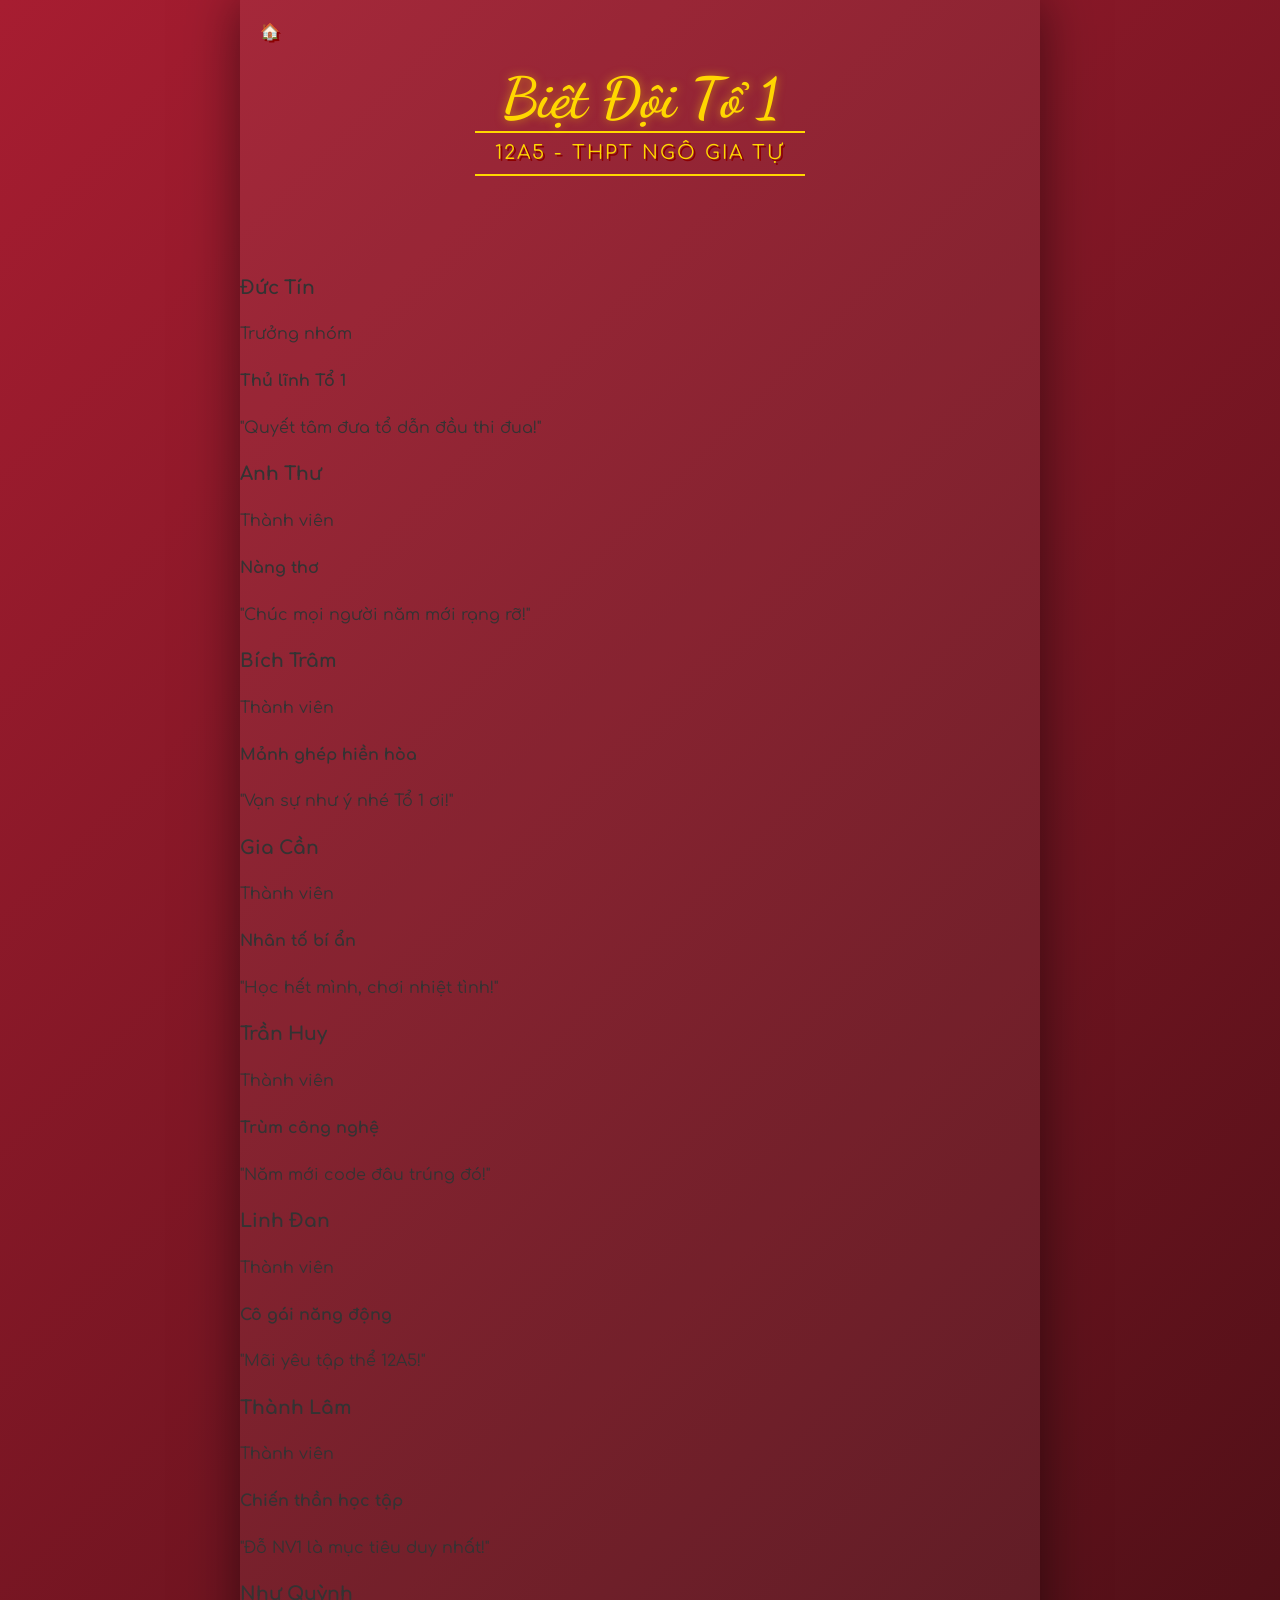
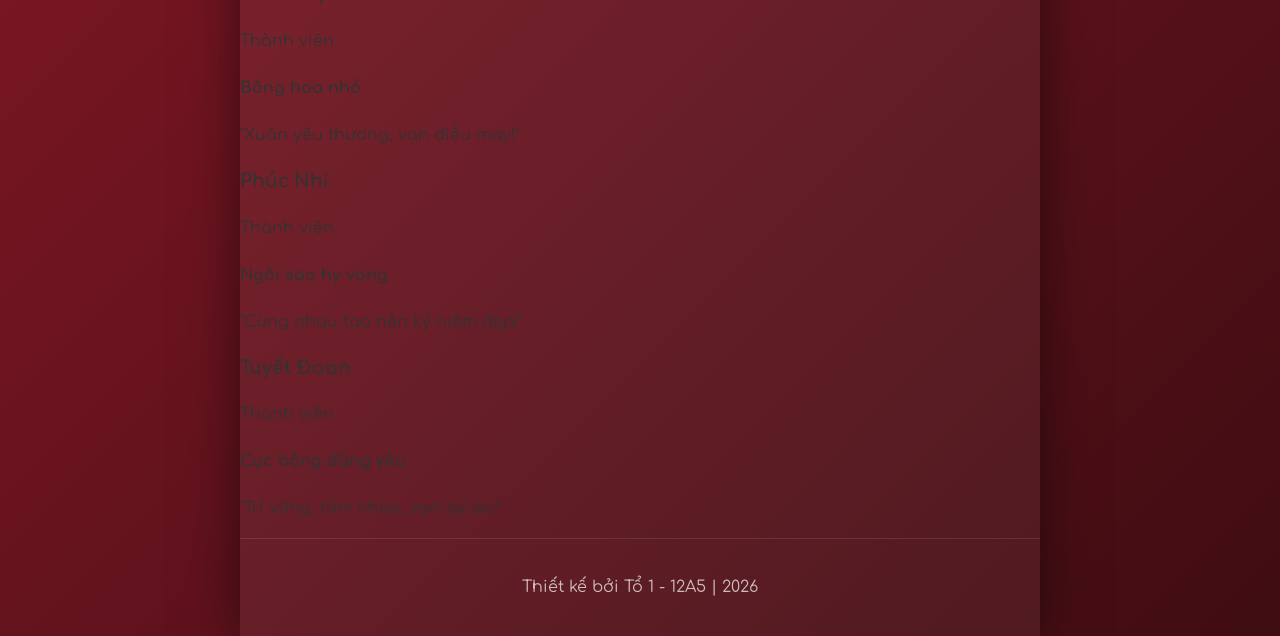
==== member.html @ f85b87ff "Update member.html" ====
<!DOCTYPE html>
<html lang="vi">
<head>
    <link rel="icon" href="https://img.icons8.com/color/48/year-of-horse.png" type="image/png">
    <meta charset="UTF-8">
    <meta name="viewport" content="width=device-width, initial-scale=1.0">
    <title>Thành Viên Tổ 1 - 12A5</title>
    <link href="https://fonts.googleapis.com/css2?family=Dancing+Script:wght@700&family=Comfortaa:wght@400;700&display=swap" rel="stylesheet">
    <link rel="stylesheet" href="style.css">
    <link rel="stylesheet" href="member.css">
</head>
<body>
    <div class="main-container">
        <header id="page-header" style="position: relative;">
            <a href="index.html" class="btn-back-home" style="position: absolute; left: 20px; top: 20px; text-decoration: none;">🏠</a>
            <h1 style="font-size: 3.5em;">Biệt Đội Tổ 1</h1>
            <p class="sub-title">12A5 - THPT Ngô Gia Tự</p>
        </header>

        <div class="member-grid">
            <div class="member-card">
                <div class="card-inner">
                    <div class="card-front"><h3>Đức Tín</h3><p class="role">Trưởng nhóm</p></div>
                    <div class="card-back"><h4>Thủ lĩnh Tổ 1</h4><p class="wish">"Quyết tâm đưa tổ dẫn đầu thi đua!"</p></div>
                </div>
            </div>

            <div class="member-card">
                <div class="card-inner">
                    <div class="card-front"><h3>Anh Thư</h3><p class="role">Thành viên</p></div>
                    <div class="card-back"><h4>Nàng thơ</h4><p class="wish">"Chúc mọi người năm mới rạng rỡ!"</p></div>
                </div>
            </div>

            <div class="member-card">
                <div class="card-inner">
                    <div class="card-front"><h3>Bích Trâm</h3><p class="role">Thành viên</p></div>
                    <div class="card-back"><h4>Mảnh ghép hiền hòa</h4><p class="wish">"Vạn sự như ý nhé Tổ 1 ơi!"</p></div>
                </div>
            </div>

            <div class="member-card">
                <div class="card-inner">
                    <div class="card-front"><h3>Gia Cần </h3><p class="role">Thành viên</p></div>
                    <div class="card-back"><h4>Nhân tố bí ẩn</h4><p class="wish">"Học hết mình, chơi nhiệt tình!"</p></div>
                </div>
            </div>

            <div class="member-card">
                <div class="card-inner">
                    <div class="card-front"><h3>Trần Huy</h3><p class="role">Thành viên</p></div>
                    <div class="card-back"><h4>Trùm công nghệ</h4><p class="wish">"Năm mới code đâu trúng đó!"</p></div>
                </div>
            </div>

            <div class="member-card">
                <div class="card-inner">
                    <div class="card-front"><h3>Linh Đan</h3><p class="role">Thành viên</p></div>
                    <div class="card-back"><h4>Cô gái năng động</h4><p class="wish">"Mãi yêu tập thể 12A5!"</p></div>
                </div>
            </div>

            <div class="member-card">
                <div class="card-inner">
                    <div class="card-front"><h3>Thành Lâm</h3><p class="role">Thành viên</p></div>
                    <div class="card-back"><h4>Chiến thần học tập</h4><p class="wish">"Đỗ NV1 là mục tiêu duy nhất!"</p></div>
                </div>
            </div>

            <div class="member-card">
                <div class="card-inner">
                    <div class="card-front"><h3>Như Quỳnh</h3><p class="role">Thành viên</p></div>
                    <div class="card-back"><h4>Bông hoa nhỏ</h4><p class="wish">"Xuân yêu thương, vạn điều may!"</p></div>
                </div>
            </div>

            <div class="member-card">
                <div class="card-inner">
                    <div class="card-front"><h3>Phúc Nhi</h3><p class="role">Thành viên</p></div>
                    <div class="card-back"><h4>Ngôi sao hy vọng</h4><p class="wish">"Cùng nhau tạo nên kỷ niệm đẹp!"</p></div>
                </div>
            </div>

            <div class="member-card">
                <div class="card-inner">
                    <div class="card-front"><h3>Tuyết Đoan</h3><p class="role">Thành viên</p></div>
                    <div class="card-back"><h4>Cục bông đáng yêu</h4><p class="wish">"Trí vững, tâm nhàn, vạn sự an."</p></div>
                </div>
            </div>

        </div>

        <footer id="page-footer"><p>Thiết kế bởi Tổ 1 - 12A5 | 2026</p></footer>
    </div>
</body>

</html>
---- style.css ----
/* --- 1. THIẾT LẬP CƠ BẢN & BACKGROUND --- */
body {
    margin: 0;
    padding: 0;
    font-family: 'Comfortaa', sans-serif; 
    background: linear-gradient(135deg, #a71d31 0%, #3f0d12 100%);
    color: #333;
    line-height: 1.6;
}

/* Khung bao ngoài cùng để giới hạn chiều rộng trang web trên máy tính */
.main-container {
    max-width: 800px;
    margin: 0 auto; /* Căn giữa màn hình */
    background-color: rgba(255, 255, 255, 0.05); /* Lớp phủ mờ nhẹ */
    box-shadow: 0 0 50px rgba(0,0,0,0.5);
    min-height: 100vh;
}

/* --- 2. HEADER --- */
#page-header {
    text-align: center;
    padding: 60px 20px;
    color: #ffd700; /* Màu vàng kim */
    text-shadow: 2px 2px 0px #8b0000;
}

.school-identity {
    display: flex;
    align-items: center;
    justify-content: center; /* Căn giữa nội dung bên trong */
    position: relative;      /* Làm gốc tọa độ cho logo */
    padding: 20px 0;
    margin-bottom: 20px;
    border-bottom: 1px solid rgba(255, 215, 0, 0.3);
}

.header-logo {
    position: absolute;      /* Đưa logo ra khỏi luồng văn bản thông thường */
    left: 0;                 /* Ghim chặt logo vào bên trái */
    width: 70px; 
    height: auto;
    filter: drop-shadow(0 0 5px rgba(255, 215, 0, 0.8));
}

.school-info {
    text-align: center;      /* Căn giữa chữ trong khối info */
}

.school-name {
    font-family: 'Comfortaa', sans-serif;
    font-size: 1.3em; 
    margin: 0;
    color: #ffd700;
    text-transform: uppercase;
    font-weight: bold;
    letter-spacing: 1px;
}
.class-name {
    font-family: 'Comfortaa', sans-serif;
    margin: 2px 0 0 0;
    font-size: 1.1em;
    color: rgba(255, 215, 0, 0.9); 
}

.header-logo {
    width: 70px; /* Kích thước logo */
    height: auto;
    /* Hiệu ứng phát sáng nhẹ màu vàng cho logo nổi bật trên nền đỏ */
    filter: drop-shadow(0 0 5px rgba(255, 215, 0, 0.8));
}

.school-info {
    text-align: left; /* Chữ tên trường căn trái để thẳng hàng với nhau */
}

.school-name {
    /* Sử dụng font hiện đại cho dễ đọc tên trường */
    font-family: 'Comfortaa', sans-serif;
    font-size: 1.5em;
    margin: 0;
    color: #ffd700;
    text-transform: uppercase; /* Chữ in hoa */
    font-weight: bold;
    letter-spacing: 1px;
}

.class-name {
    font-family: 'Comfortaa', sans-serif;
    margin: 5px 0 0 0;
    font-size: 1.2em;
    /* Màu vàng nhạt hơn một chút để phân cấp */
    color: rgba(255, 215, 0, 0.9); 
}
#page-header h1 {
    font-family: 'Dancing Script', cursive; 
    font-size: 4.5em;
    
    margin-top: 10px;    /* Khoảng cách phía trên */
    margin-bottom: 0px;  /* Xóa bỏ khoảng cách phía dưới để ép dòng dưới lên */
    
    line-height: 1;      /* Thu hẹp chiều cao dòng chữ */
    color: #ffd700;
    text-shadow: 0 0 10px rgba(255, 215, 0, 0.5);
}

.sub-title {
    font-size: 1.2em;
    letter-spacing: 2px;
    text-transform: uppercase;
    border-top: 2px solid #ffd700;
    border-bottom: 2px solid #ffd700;
    display: inline-block;
    padding: 5px 20px;

    margin-top: 5px;     /* Chỉ để một khoảng hở rất nhỏ với tiêu đề chính */
}
.tet-decoration {
    font-size: 2em;
    animation: laclu 2s infinite ease-in-out; /* Hiệu ứng lắc lư */
}

/* --- 3. CÁC THẺ NỘI DUNG (CARD STYLE) --- */
#content-wrap {
    padding: 0 20px 40px 20px;
}

/* Định dạng chung cho mọi khối (Card) */
.card {
    background: rgba(255, 255, 255, 0.85); 
    backdrop-filter: blur(10px); /* Hiệu ứng làm mờ nền phía sau */
    -webkit-backdrop-filter: blur(10px);
    
    border: 1px solid rgba(255, 215, 0, 0.3); /* Viền vàng mảnh */
    border-radius: 20px;
    padding: 30px;
    margin-bottom: 30px;
    box-shadow: 0 8px 32px 0 rgba(0, 0, 0, 0.2);
    transition: all 0.4s cubic-bezier(0.175, 0.885, 0.32, 1.275);
    opacity: 0;
    transform: translateY(50px);
    transition: all 0.8s ease-out;
}
.card.visible {
    opacity: 1;
    transform: translateY(0);
}
.card:hover {
    transform: translateY(-10px) scale(1.02); /* Vừa nâng lên vừa to ra */
    background: rgba(255, 255, 255, 0.95);
    box-shadow: 0 15px 45px rgba(255, 215, 0, 0.2);
}

/* --- 4. CHI TIẾT TỪNG PHẦN --- */

/* Bài viết */
.article-title {
    color: #d35400;
    font-size: 1.3em;
    margin-bottom: 5px;
}
.author {
    display: block;
    text-align: right;
    font-style: italic;
    font-weight: bold;
    color: #7f8c8d;
    margin-top: 10px;
}
.divider {
    border: 0;
    border-top: 1px solid #ddd;
    margin: 20px 0;
}

/* Góc ảnh (Grid system) */
.gallery-grid {
    display: flex;
    gap: 15px;
    flex-wrap: wrap;
    justify-content: center;
}

.photo-frame {
    background: white;
    padding: 10px;
    box-shadow: 0 4px 8px rgba(0,0,0,0.1);
    transform: rotate(-2deg); /* Nghiêng nhẹ tạo vẻ tự nhiên */
    transition: transform 0.3s;
}

.photo-frame:nth-child(even) {
    transform: rotate(2deg); /* Ảnh chẵn nghiêng chiều ngược lại */
}

.photo-frame:hover {
    transform: scale(1.05) rotate(0deg); /* Phóng to và thẳng lại khi di chuột */
    z-index: 10;
}

.photo-frame img {
    max-width: 100%;
    height: auto;
    border: 1px solid #eee;
}

.caption {
    font-size: 0.8em;
    text-align: center;
    color: #555;
    margin-top: 5px;
}

/* Media */
.video-box {
    background: #000;
    color: white;
    height: 200px;
    display: flex;
    align-items: center;
    justify-content: center;
    border-radius: 10px;
    margin-top: 15px;
}
.audio-player {
    width: 100%;
    margin-top: 10px;
}

/* Form bình luận */
.comment-form input,
.comment-form textarea {
    width: 100%;
    padding: 12px;
    margin-bottom: 10px;
    border: 2px solid #ddd;
    border-radius: 10px;
    box-sizing: border-box;
    font-family: inherit;
}

.comment-form input:focus,
.comment-form textarea:focus {
    border-color: #c0392b;
    outline: none;
}

.comment-form button {
    background-color: #c0392b;
    color: white;
    border: none;
    padding: 12px 30px;
    border-radius: 25px;
    font-weight: bold;
    cursor: pointer;
    width: 100%;
    font-size: 1.1em;
    transition: background 0.3s;
}

.comment-form button:hover {
    background-color: #a93226;
}

/* --- 5. FOOTER --- */
#page-footer {
    text-align: center;
    padding: 20px;
    color: rgba(255,255,255,0.7);
    border-top: 1px solid rgba(255,255,255,0.1);
}
/* --- 6. HIỆU ỨNG VÀ CHI TIẾT KHÁC --- */
/* Keyframes cho hiệu ứng lắc lư */
@keyframes laclu {
    0%, 100% { transform: rotate(-10deg); }
    50% { transform: rotate(10deg); }
}
/* Tạo các hạt hoa đào */
/* Hiệu ứng cánh hoa anh đào */
.blossom {
    position: fixed;
    top: -10px;
    /* Gradient từ hồng nhạt sang hồng anh đào đặc trưng */
    background: linear-gradient(135deg, #fff0f5 0%, #ffb7c5 100%); 
    /* Hình dáng cánh hoa: Bo tròn không đối xứng để trông tự nhiên hơn */
    border-radius: 95% 10% 95% 50%; 
    pointer-events: none;
    z-index: 999;
    animation: fall linear infinite;
    /* Hiệu ứng phát sáng nhẹ để cánh hoa nổi bật trên nền đỏ của trang web */
    box-shadow: 0 0 6px rgba(255, 183, 197, 0.6);
}

@keyframes fall {
    0% { 
        transform: translateY(0) rotate(0deg) translateX(0); 
        opacity: 0; 
    }
    10% { opacity: 1; } /* Hiện dần ra khi vừa rơi */
    90% { opacity: 0.8; }
    100% { 
        /* Cánh hoa vừa rơi, vừa xoay, vừa lướt ngang một chút */
        transform: translateY(100vh) rotate(720deg) translateX(50px); 
        opacity: 0; 
    }
}

/* Tùy chỉnh thanh cuộn cho Chrome, Safari và Edge */
::-webkit-scrollbar {
    width: 10px;
}

::-webkit-scrollbar-track {
    background: #3f0d12; /* Màu tối theo nền body */
}

::-webkit-scrollbar-thumb {
    background: linear-gradient(#ffd700, #c0392b); /* Vàng chuyển sang đỏ */
    border-radius: 10px;
    border: 2px solid #3f0d12;
}

::-webkit-scrollbar-thumb:hover {
    background: #ffd700;
}
.lantern {
    position: fixed;
    top: 50px;
    font-size: 50px;
    z-index: 1000;
    animation: swing 3s ease-in-out infinite alternate;
    pointer-events: none;
}
.lantern-left { left: 5%; }
.lantern-right { right: 5%; }

@keyframes swing {
    0% { transform: rotate(-5deg) translateY(0); }
    100% { transform: rotate(5deg) translateY(10px); }
}
#lixi-btn {
    position: fixed;
    bottom: 30px;
    right: 30px;
    background: #ffd700;
    color: #c0392b;
    padding: 15px 25px;
    border-radius: 50px;
    font-weight: bold;
    cursor: pointer;
    box-shadow: 0 5px 15px rgba(0,0,0,0.3);
    z-index: 2000;
    animation: pulse 1.5s infinite;
}

.modal {
    display: none;
    position: fixed;
    z-index: 3000;
    left: 0; top: 0; width: 100%; height: 100%;
    background-color: rgba(0,0,0,0.7);
}

.modal-content {
    background: #fff;
    margin: 20% auto;
    padding: 30px;
    width: 300px;
    border-radius: 15px;
    text-align: center;
    border: 3px solid #ffd700;
    position: relative;
}

@keyframes pulse {
    0% { transform: scale(1); }
    50% { transform: scale(1.1); }
    100% { transform: scale(1); }
}

.btn-view-team {
    display: inline-block;
    padding: 12px 30px;
    
    /* Tạo hiệu ứng màu vàng kim loại */
    background-image: linear-gradient(to right, #FFD700 0%, #FDB931 51%, #FFD700 100%);
    background-size: 200% auto; 
    
    color: #8b0000; /* Chữ màu đỏ đậm cho dễ đọc trên nền vàng */
    text-decoration: none;
    font-weight: bold;
    border-radius: 50px;
    
    box-shadow: none; 
    border: 2px solid #fff; /* Thêm viền trắng mỏng để tách biệt với nền đỏ */
    
    font-family: 'Dancing Script', sans-serif;
    font-size: 1.5em;
    transition: 0.5s; /* Thời gian chuyển màu mượt mà */
}

.btn-view-team:hover {
    background-position: right center; /* Kích hoạt hiệu ứng vàng chạy */
    color: #fff;
    border-color: #FFD700;
}
/* --- 7. MEDIA QUERIES CHO THIẾT BỊ DI ĐỘNG --- */
/* Chỉ áp dụng cho màn hình nhỏ dưới 600px (điện thoại) */
@media (max-width: 600px) {
    .school-identity {
        flex-direction: column; /* Xếp dọc logo và tên trường */
        padding-top: 20px;
    }
    
    .header-logo {
        position: static; /* Bỏ cố định để logo nằm giữa */
        display: block;
        margin: 0 auto 10px auto; /* Căn giữa logo */
    }

    #page-header h1 {
        font-size: 3em; /* Giảm cỡ chữ tiêu đề chút cho đỡ tràn */
    }

    .nav-menu {
        font-size: 0.9em; /* Thu nhỏ chữ menu */
    }
}
#loader {
    position: fixed;
    top: 0; left: 0;
    width: 100%; height: 100%;
    background: #c0392b;
    z-index: 99999; /* Cao nhất để che hết mọi thứ */
    display: flex;
    flex-direction: column;
    align-items: center;
    justify-content: center;
    color: #ffd700;
    font-family: 'Dancing Script', cursive;
    font-size: 1.5em;
    transition: opacity 0.5s;
}

.spinner {
    font-size: 3em;
    animation: spin 2s linear infinite;
}

@keyframes spin { 
    100% { transform: rotate(360deg); } 
}
.music-control {
    position: fixed;
    bottom: 20px;
    left: 20px;
    background: rgba(255, 255, 255, 0.2);
    backdrop-filter: blur(5px);
    width: 50px; height: 50px;
    border-radius: 50%;
    display: flex;
    align-items: center;
    justify-content: center;
    cursor: pointer;
    z-index: 10000;
    border: 2px solid #ffd700;
    font-size: 25px;
    animation: spin-slow 10s linear infinite;
}
@keyframes spin-slow { 100% { transform: rotate(360deg); } }
/* --- TRANG TRÍ GÓC VĂN THƠ --- */
.verse-box {
    background-color: #fffbf0; /* Nền giấy cũ nhẹ */
    border: 2px dashed #d35400; /* Viền nét đứt màu cam đất */
    border-radius: 15px;
    padding: 20px;
    margin: 20px 0;
    text-align: center;
    position: relative;
}

.verse-box p {
    font-family: 'Dancing Script', cursive; /* Font chữ viết tay */
    font-size: 1.5em;
    color: #c0392b; /* Màu đỏ đô */
    margin: 5px 0;
    line-height: 1.4;
}

/* Trang trí hoa văn nhỏ ở góc thơ (tuỳ chọn) */
.verse-box::before {
    content: '🌸';
    position: absolute;
    top: -10px;
    left: 10px;
    font-size: 1.5em;
    background: #fff;
}

.article-text {
    font-family: 'Comfortaa', cursive; /* Hoặc font mặc định của web */
    text-align: justify; /* Căn đều 2 bên cho đẹp */
    line-height: 1.8;
    color: #333;
    font-size: 1em;
    margin-bottom: 15px;
}

.author-sign {
    display: block;
    text-align: right;
    font-style: italic;
    color: #7f8c8d;
    margin-top: 10px;
    font-weight: bold;
}
/* --- TRANG TRÍ RIÊNG CHO LỜI NGỎ (INTRO CARD) --- */
.intro-card {
    background-color: #fffbf0; /* Màu kem giấy cũ */
    border: 3px double #c0392b; /* Viền đôi màu đỏ */
    border-radius: 15px;
    padding: 30px;
    position: relative;
    box-shadow: 0 10px 25px rgba(192, 57, 43, 0.15); /* Bóng đổ nhẹ màu đỏ */
    background-image: radial-gradient(#e74c3c 0.5px, transparent 0.5px), radial-gradient(#e74c3c 0.5px, #fffbf0 0.5px);
    background-size: 20px 20px;
    background-position: 0 0, 10px 10px;
    /* Hiệu ứng nền chấm bi mờ rất nhẹ để tạo vân giấy */
    background-blend-mode: overlay;
}

/* Tiêu đề Lời Ngỏ */
.intro-card h2 {
    font-family: 'Dancing Script', cursive;
    font-size: 3em;
    color: #c0392b;
    text-align: center;
    margin-bottom: 25px;
    text-shadow: 2px 2px 0px #f1c40f; /* Bóng chữ màu vàng */
}

/* Nội dung văn bản */
.intro-text {
    font-family: 'Comfortaa', sans-serif;
    font-size: 1.1em;
    line-height: 1.8; /* Giãn dòng thoáng hơn */
    color: #4a2c2a; /* Màu nâu đậm cho dễ đọc trên nền kem */
    text-align: justify; /* Căn đều 2 bên */
    margin-bottom: 15px;
}

/* Chữ cái đầu dòng to lên (Drop cap) */
.intro-text:first-of-type::first-letter {
    font-family: 'Dancing Script', cursive;
    font-size: 3.5em;
    color: #d35400;
    float: left;
    line-height: 0.8;
    padding-right: 10px;
    padding-top: 5px;
}

/* Phần ký tên */
.intro-sign {
    text-align: right;
    margin-top: 20px;
    font-family: 'Dancing Script', cursive;
    font-size: 1.8em;
    color: #c0392b;
    font-weight: bold;
}

/* Trang trí góc (Tuỳ chọn) */
.intro-card::before, .intro-card::after {
    content: '🌸';
    position: absolute;
    font-size: 2em;
}
.intro-card::before { top: 10px; left: 10px; transform: rotate(-45deg); }

.intro-card::after { bottom: 10px; right: 10px; transform: rotate(135deg); }

/* --- TRÌNH PHÁT NHẠC MINI --- */
.music-player-box {
    background: #fffbf0;
    border: 2px dashed #c0392b;
    border-radius: 15px;
    padding: 20px;
    text-align: center;
    max-width: 300px;
    margin: 0 auto;
    position: relative;
}

/* Đĩa nhạc */
.disk-cover {
    width: 100px;
    height: 100px;
    background: radial-gradient(circle, #333 10%, #111 100%);
    border-radius: 50%;
    margin: 0 auto 15px;
    border: 4px solid #ffd700;
    display: flex;
    align-items: center;
    justify-content: center;
    box-shadow: 0 4px 10px rgba(0,0,0,0.3);
    transition: transform 0.5s;
}

.disk-center {
    width: 30px;
    height: 30px;
    background: #c0392b;
    border-radius: 50%;
    display: flex;
    align-items: center;
    justify-content: center;
    color: #fff;
    font-size: 12px;
}

/* Hiệu ứng xoay khi hát */
.rotate {
    animation: spin 5s linear infinite;
}

@keyframes spin {
    100% { transform: rotate(360deg); }
}

/* Tên bài hát */
.song-info p {
    font-family: 'Dancing Script', cursive;
    font-size: 1.5em;
    color: #c0392b;
    margin: 5px 0 15px;
    white-space: nowrap;
    overflow: hidden;
    text-overflow: ellipsis;
}

/* Nút điều khiển */
.player-controls {
    display: flex;
    justify-content: center;
    gap: 15px;
    margin-bottom: 10px;
}

.control-btn {
    background: #c0392b;
    color: #ffd700;
    border: none;
    width: 40px;
    height: 40px;
    border-radius: 50%;
    font-size: 1.2em;
    cursor: pointer;
    transition: 0.3s;
    display: flex;
    align-items: center;
    justify-content: center;
}

.control-btn:hover {
    background: #e74c3c;
    transform: scale(1.1);
}

/* Thanh tiến trình */
.progress-container {
    background: #ddd;
    border-radius: 5px;
    cursor: pointer;
    margin: 10px 0;
    height: 6px;
    width: 100%;
}

.progress-bar {
    background: #c0392b;
    height: 100%;
    border-radius: 5px;
    width: 0%;
    transition: width 0.1s linear;
}

/* --- TRANG TRÍ GALLERY POLAROID --- */
.gallery-card {
    background-color: #fffbf0; /* Nền màu kem sáng */
    border: 3px solid #ffd700; /* Viền vàng */
    border-radius: 20px;
    padding: 30px;
    text-align: center;
}

.gallery-card h2 {
    font-family: 'Dancing Script', cursive;
    color: #c0392b; /* Đỏ nâu */
    font-size: 2.5em;
    margin-bottom: 10px;
}

/* Đường kẻ đứt nét màu đỏ */
.dashed-line {
    border-top: 2px dashed #c0392b;
    width: 80%;
    margin: 0 auto 40px; /* Cách xa ảnh một chút */
    opacity: 0.6;
}

/* Lưới bố cục ảnh */
.gallery-grid {
    display: flex;
    justify-content: center;
    gap: 40px; /* Khoảng cách giữa 2 ảnh */
    flex-wrap: wrap; /* Tự xuống dòng trên điện thoại */
}

/* Khung ảnh Polaroid */
.polaroid {
    background: #fff;
    padding: 15px 15px 50px 15px; /* Chừa phần đáy rộng để viết chữ */
    box-shadow: 0 10px 20px rgba(0,0,0,0.2); /* Bóng đổ tạo chiều sâu */
    width: 250px;
    transition: all 0.4s ease; /* Hiệu ứng mượt khi di chuột */
    position: relative;
    cursor: pointer;
}

.polaroid .img-box {
    width: 100%;
    height: 200px; /* Chiều cao cố định cho đều */
    overflow: hidden;
    background: #eee;
}

.polaroid img {
    width: 100%;
    height: 100%;
    object-fit: cover; /* Cắt ảnh cho vừa khung mà không bị méo */
    transition: transform 0.5s;
}

/* Chữ chú thích bên dưới */
.polaroid .caption {
    font-family: 'Comfortaa', sans-serif;
    color: #555;
    position: absolute;
    bottom: 10px;
    width: 100%;
    left: 0;
    text-align: center;
    font-size: 1.1em;
}

/* Tạo độ nghiêng ngẫu nhiên */
.rotate-left {
    transform: rotate(-5deg); /* Nghiêng trái */
}

.rotate-right {
    transform: rotate(5deg); /* Nghiêng phải */
}

/* Hiệu ứng khi di chuột vào ảnh */
.polaroid:hover {
    transform: scale(1.1) rotate(0deg) !important; /* Phóng to và đứng thẳng lại */
    z-index: 10; /* Nổi lên trên cùng */
    box-shadow: 0 15px 30px rgba(0,0,0,0.3);
}

.polaroid:hover img {
    transform: scale(1.1); /* Zoom nhẹ ảnh bên trong */
}

/* --- TRANG TRÍ VIDEO --- */
.video-box {
    /* 1. Tự động co giãn theo kích thước video */
    width: fit-content;  /* Chiều rộng hộp = chiều rộng video */
    height: auto;        /* Chiều cao hộp = chiều cao video (Xóa bỏ khoảng đen thừa) */
    
    /* 2. Giới hạn kích thước để không bị tràn màn hình */
    max-width: 90%;      /* Tối đa chỉ chiếm 90% màn hình */
    
    /* 3. Căn giữa */
    margin: 20px auto;   /* Tự động căn giữa trang */
    
    /* 4. Trang trí */
    background: #000;
    border: 3px solid #ffd700; /* Viền vàng */
    border-radius: 15px;
    padding: 6px;        /* Chừa một lớp viền đen mỏng bao quanh video */
    box-shadow: 0 10px 20px rgba(0,0,0,0.4);
    
    /* 5. Fix lỗi khoảng trắng nhỏ dưới chân video */
    display: block; 
    line-height: 0; 
}

/* --- VIDEO BÊN TRONG --- */
.styled-video {
    width: 100%;         /* Video sẽ chiếm hết phần rộng của hộp */
    height: auto;        /* Giữ nguyên tỷ lệ hình ảnh, không bị méo */
    border-radius: 10px; /* Bo góc video cho khớp với hộp */
    object-fit: contain;
}
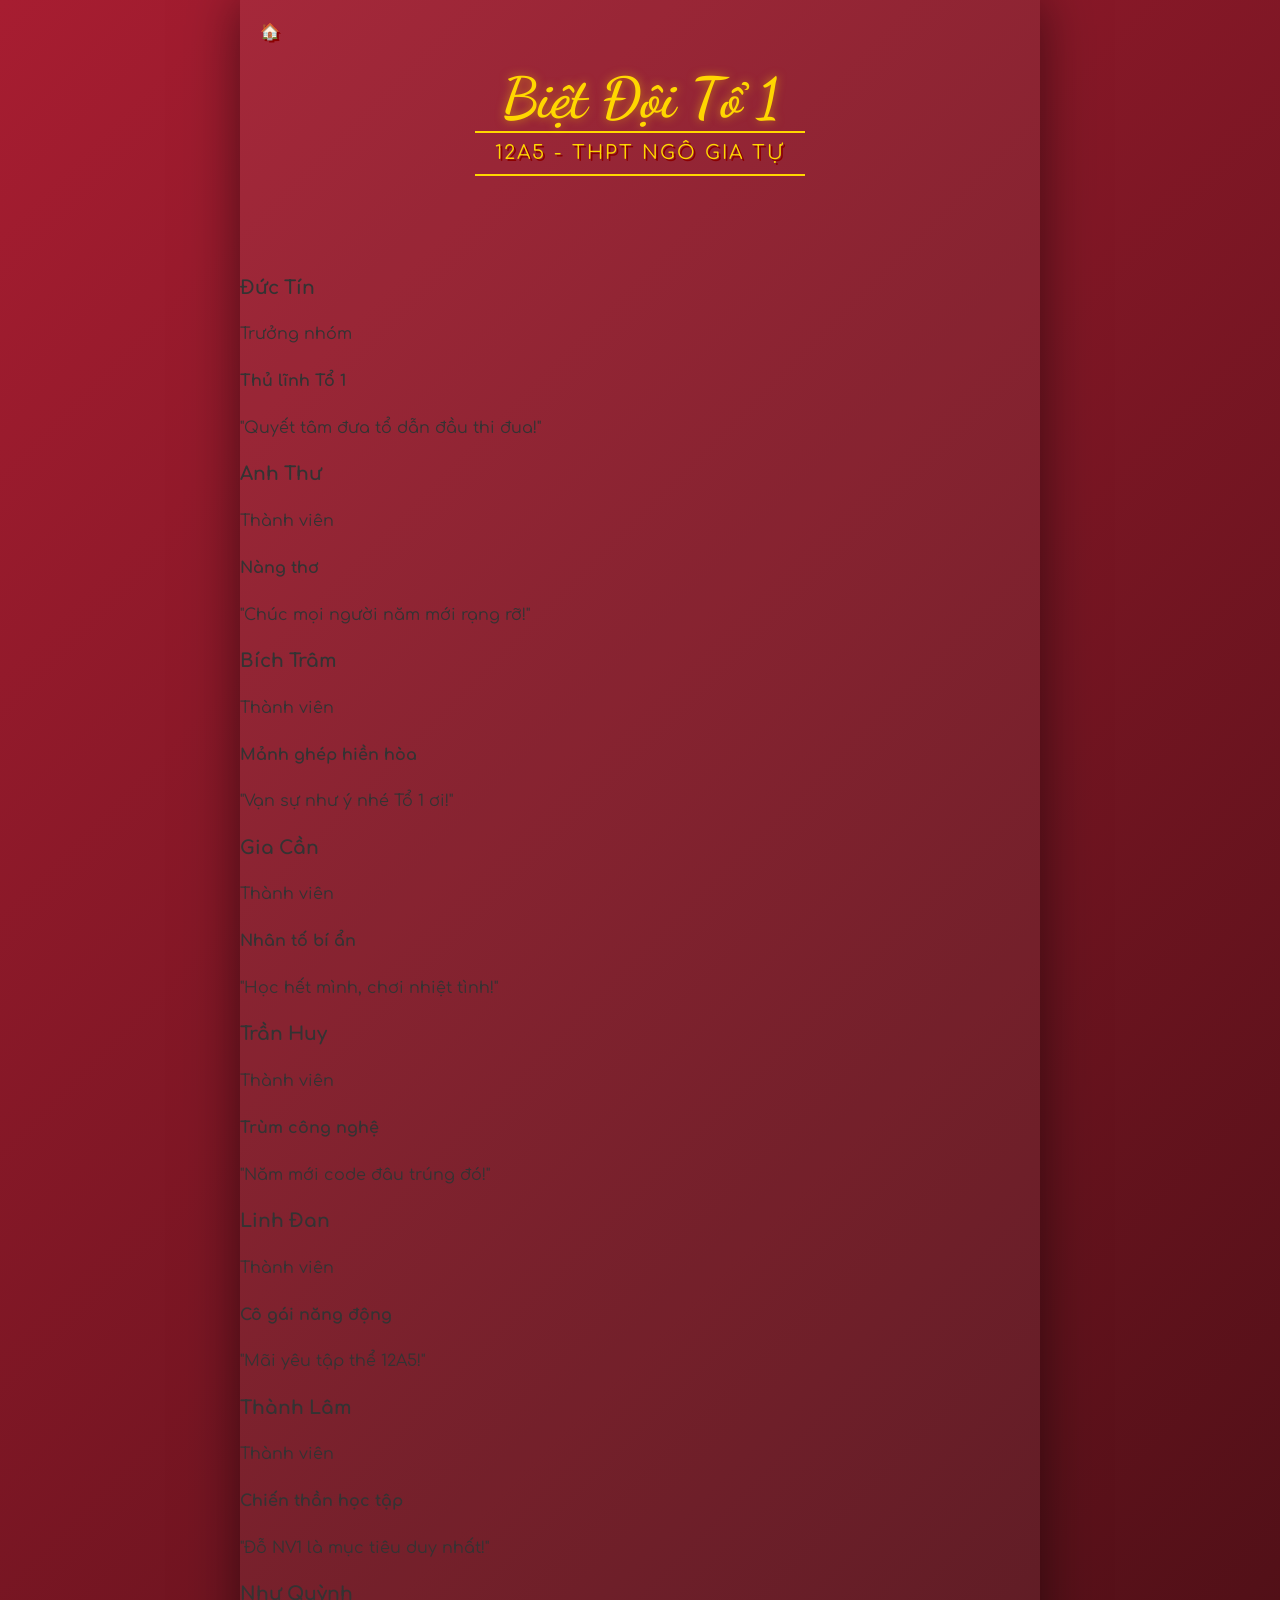
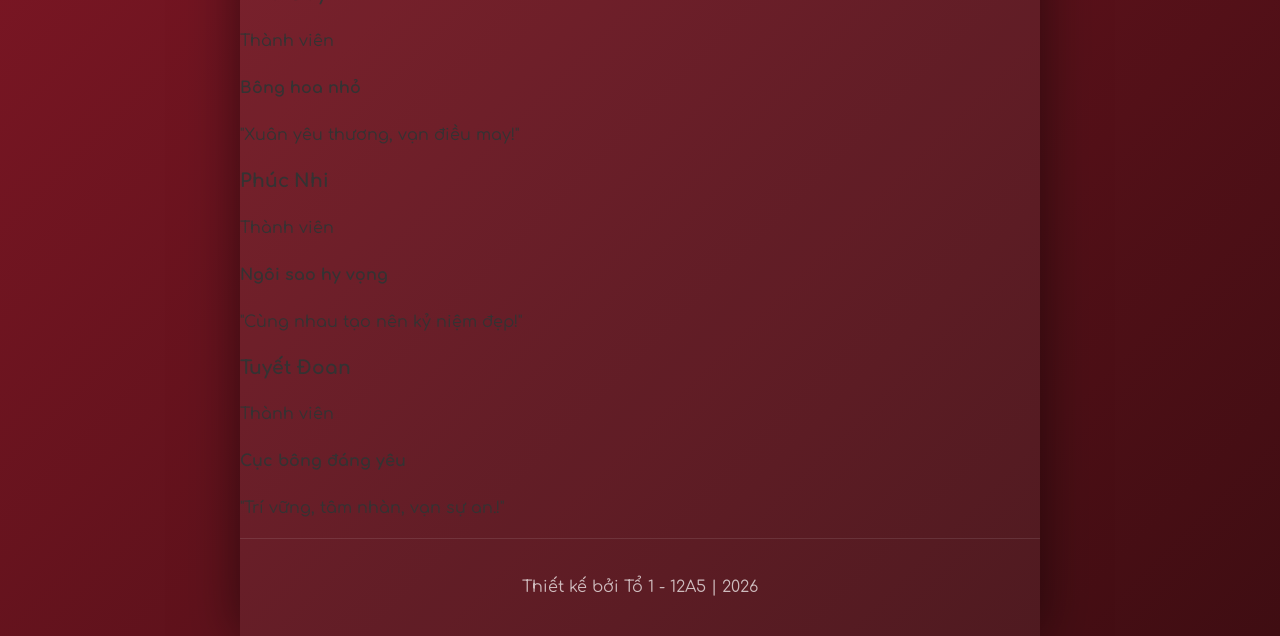
==== commit b5d61cbc: "Update member.html" ====
--- a/member.html
+++ b/member.html
@@ -84,7 +84,7 @@
             <div class="member-card">
                 <div class="card-inner">
                     <div class="card-front"><h3>Tuyết Đoan</h3><p class="role">Thành viên</p></div>
-                    <div class="card-back"><h4>Cục bông đáng yêu</h4><p class="wish">"Trí vững, tâm nhàn, vạn sự an."</p></div>
+                    <div class="card-back"><h4>Cục bông đáng yêu</h4><p class="wish">"Trí vững, tâm nhàn, vạn sự an.!"</p></div>
                 </div>
             </div>
 
